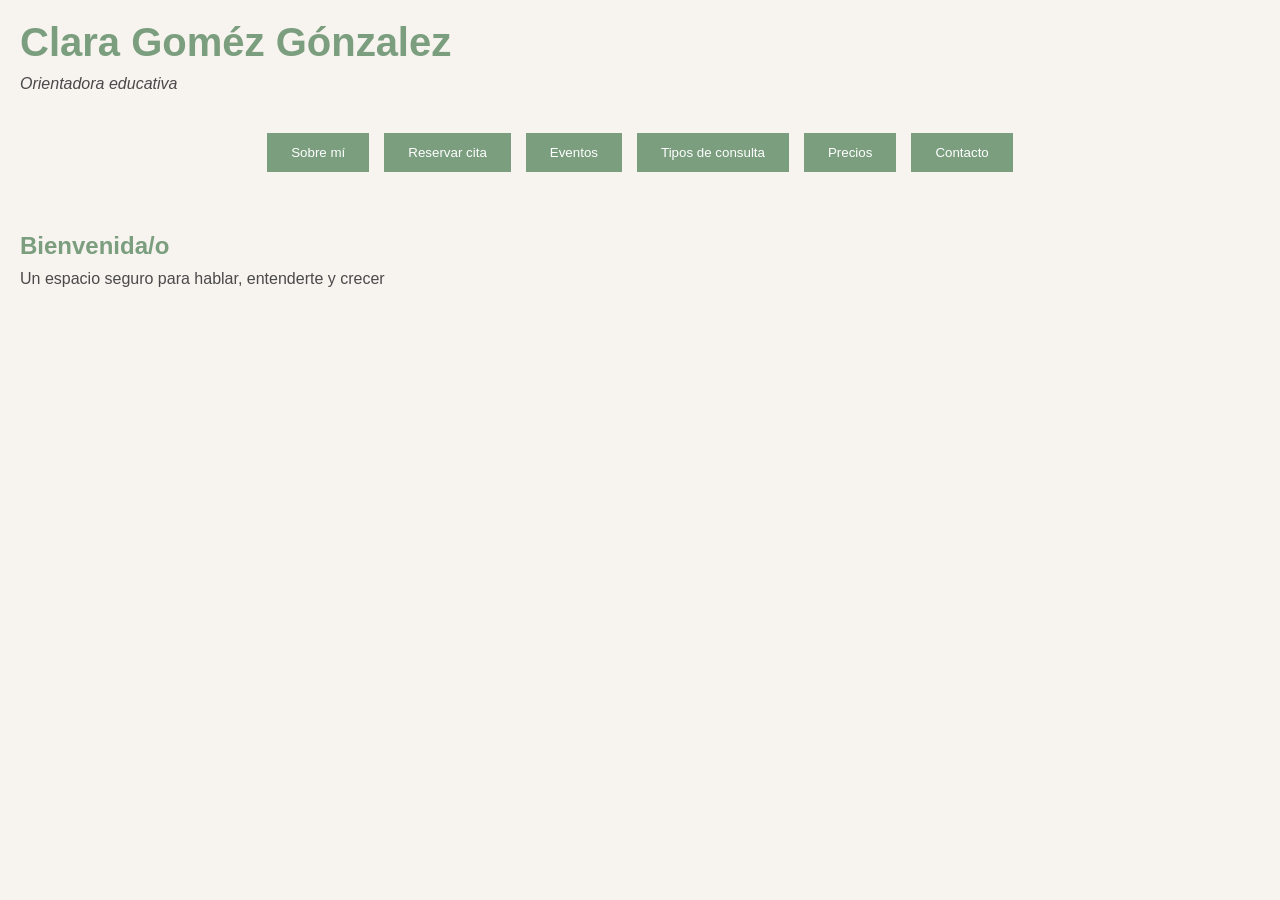
==== index.html @ b25d3da9 "Día 1: página de inicio con cabecera, menú de botones y estilos básicos" ====
<!DOCTYPE html>
<html lang="es">

<head>
    <meta charset="UTF-8">
    <meta name="viewport" content="width=device-width, initial-scale=1.0">
    <title>Clara Goméz Gónzalez | Inicio </title>
    <link rel="stylesheet" href="styles.css">
</head>

<body>
    <header>
        <h1> Clara Goméz Gónzalez</h1>
        <p class="subtitulo"> Orientadora educativa </p>
    </header>

    <nav class="menu">
        <button class="boton"> Sobre mí</button>
        <button class="boton">Reservar cita</button>
        <button class="boton">Eventos</button>
        <button class="boton">Tipos de consulta</button>
        <button class="boton">Precios</button>
        <button class="boton">Contacto</button>
    </nav>

    <main>
        <h2>Bienvenida/o</h2>
        <p>Un espacio seguro para hablar, entenderte y crecer</p>
    </main>

</body>

</html>
---- styles.css ----
* {
    margin: 0;
    padding: 0;
    box-sizing: border-box;
}

body {
    font-family: Arial, sans-serif;
    background-color: #f7f3ef;
    color: #4a4a4a;
    line-height: center;
}

header {
    padding: 20px;
}

header h1 {
    color: #7a9e7e;
    font-size: 2.5rem;
}

.subtitulo {
    margin-top: 10px;
    font-style: italic;
}

.menu {
    display: flex;
    flex-wrap: wrap;
    justify-content: center;
    gap: 15px;
    padding: 20px;
}

.boton {
    background-color: #7a9e7e;
    color: white;
    border: none;
    padding: 12px 24px;
    cursor: pointer;
    transition: background-color 0.3s, transform 0.3s;
}

.boton:hover {
    background-color: #5f8263;
    transform: translateY(-3px);
}

main {
    padding: 40px 20px;
}

main h2 {
    color: #7a9e7e;
    margin-bottom: 10px;
}
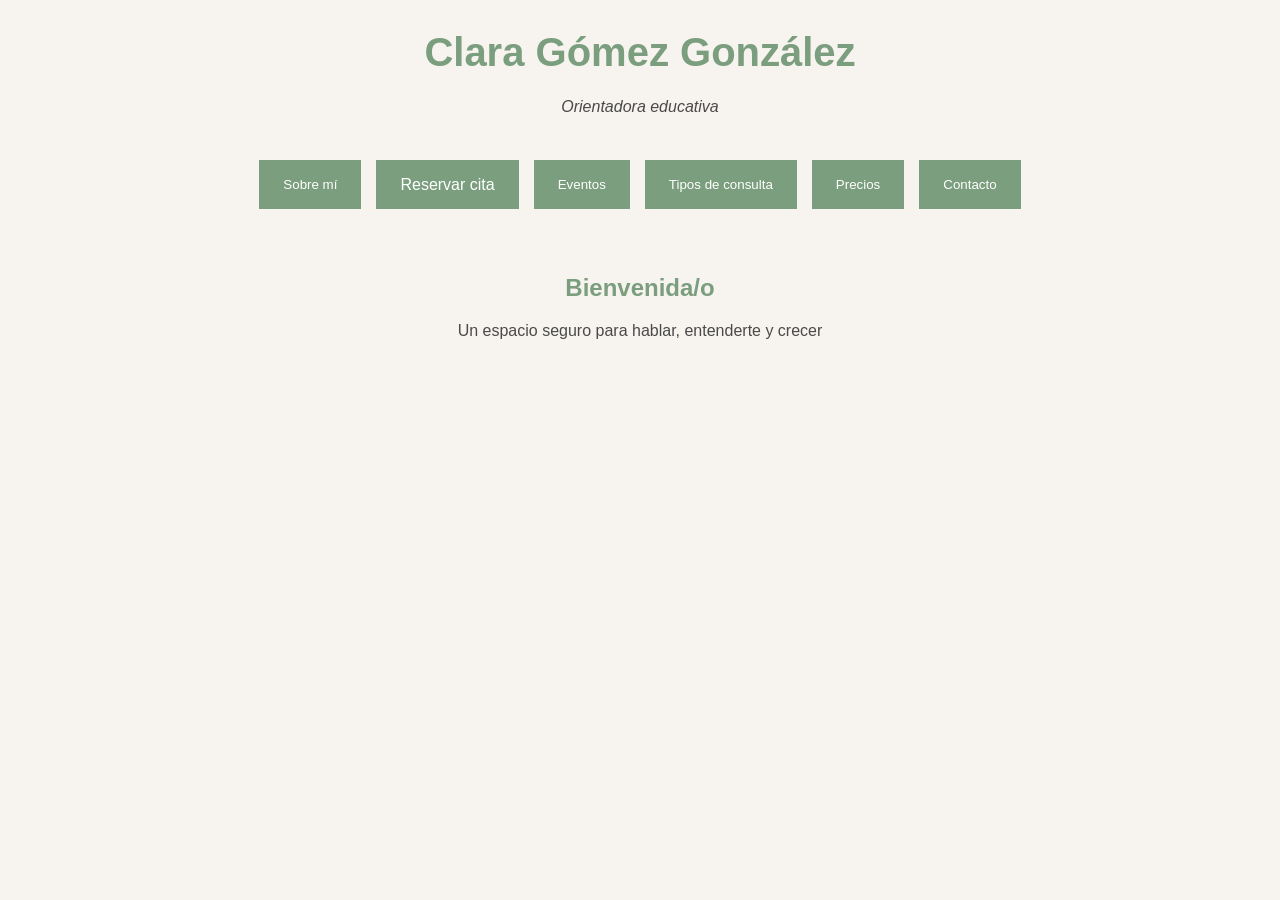
==== commit aec9d8da: "Día 2: página de reservas con formulario y enlace desde inicio" ====
--- a/index.html
+++ b/index.html
@@ -4,19 +4,19 @@
 <head>
     <meta charset="UTF-8">
     <meta name="viewport" content="width=device-width, initial-scale=1.0">
-    <title>Clara Goméz Gónzalez | Inicio </title>
+    <title>Clara Gómez González | Inicio </title>
     <link rel="stylesheet" href="styles.css">
 </head>
 
 <body>
     <header>
-        <h1> Clara Goméz Gónzalez</h1>
+        <h1> Clara Gómez González</h1>
         <p class="subtitulo"> Orientadora educativa </p>
     </header>
 
     <nav class="menu">
         <button class="boton"> Sobre mí</button>
-        <button class="boton">Reservar cita</button>
+        <a href="reservas.html" class="boton">Reservar cita</a>
         <button class="boton">Eventos</button>
         <button class="boton">Tipos de consulta</button>
         <button class="boton">Precios</button>
--- a/styles.css
+++ b/styles.css
@@ -8,7 +8,8 @@
     font-family: Arial, sans-serif;
     background-color: #f7f3ef;
     color: #4a4a4a;
-    line-height: center;
+    line-height: 1.6;
+    text-align: center;
 }
 
 header {
@@ -40,6 +41,8 @@
     padding: 12px 24px;
     cursor: pointer;
     transition: background-color 0.3s, transform 0.3s;
+    text-decoration: none;
+    display: inline-block;
 }
 
 .boton:hover {
@@ -55,3 +58,52 @@
     color: #7a9e7e;
     margin-bottom: 10px;
 }
+
+.formulario {
+    max-width: 500px;
+    margin: 30px auto 0;
+    background-color: white;
+    padding: 30px;
+    border-radius: 15px;
+    box-shadow: 0 4px 15px rgb(0, 0, 0.08);
+    display: flex;
+    flex-direction: column;
+    gap: 8px;
+    text-align: left;
+}
+
+.formulario label .formulario legend {
+    font-weight: bold;
+    margin-top: 10px;
+}
+
+.formulario input,
+.formulario select,
+.formulario textarea {
+    padding: 10px;
+    border: 1 px solid #ccc;
+    border-radius: 1rem;
+    font-family: inherit;
+}
+
+.formulario input:focus,
+.formulario select:focus,
+.formulario textarea:focus {
+    outline: none;
+    border-color: #7a9e7e;
+    box-shadow: 0 0 0 3px rgb(122, 158, 126 0.2);
+}
+
+.formulario fieldset {
+    border: none;
+}
+
+.formulario fieldset label,
+.formulario .check {
+    font-weight: normal;
+    margin-right: 15px;
+}
+
+.formulario .boton {
+    margin-top: 20px;
+}
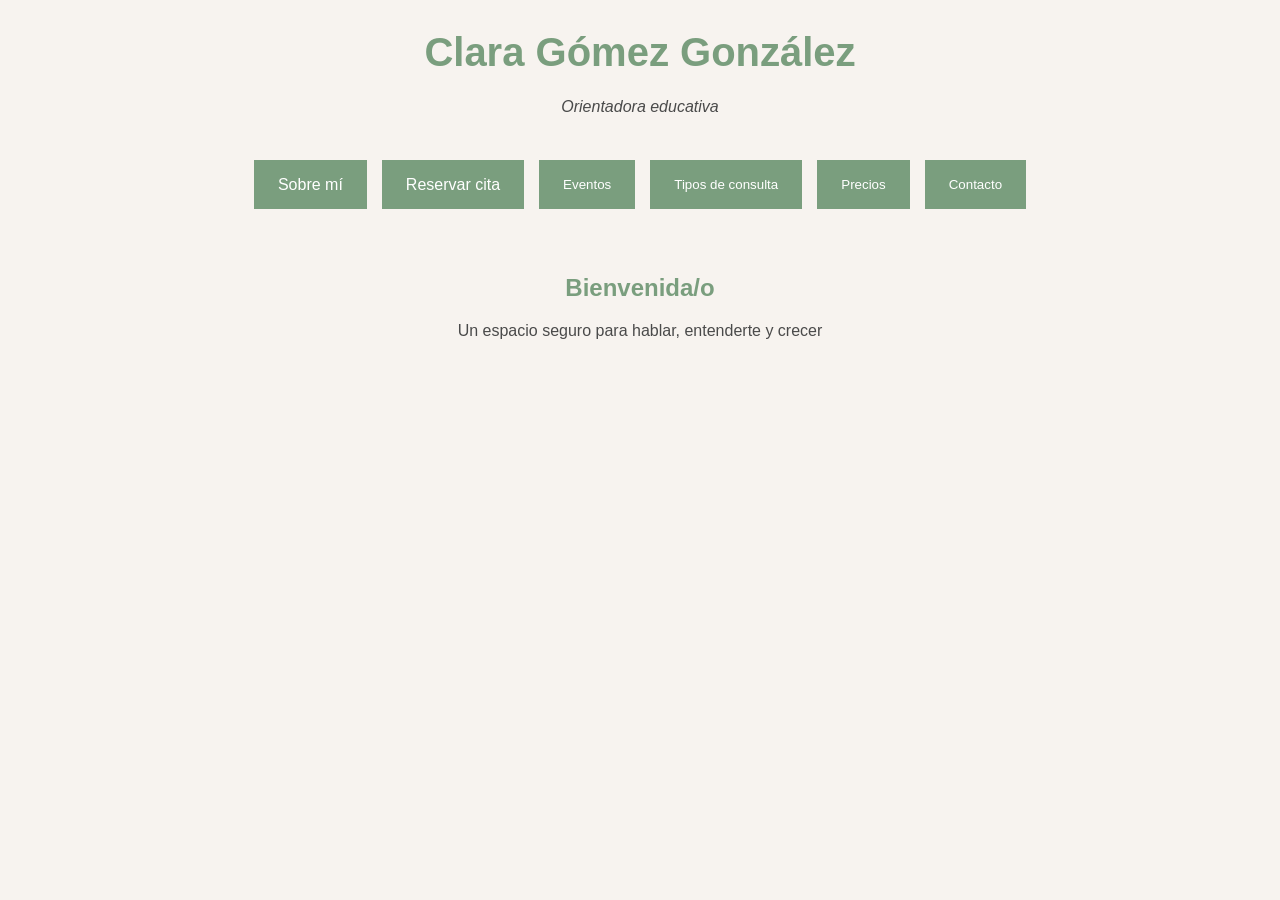
==== commit 18ee69df: "Día 3: creación de la página Sobre mí con presentación, formación y estilos responsivos" ====
--- a/index.html
+++ b/index.html
@@ -15,7 +15,7 @@
     </header>
 
     <nav class="menu">
-        <button class="boton"> Sobre mí</button>
+        <a href="sobre-mi.html" class="boton">Sobre mí</a>
         <a href="reservas.html" class="boton">Reservar cita</a>
         <button class="boton">Eventos</button>
         <button class="boton">Tipos de consulta</button>
--- a/styles.css
+++ b/styles.css
@@ -65,14 +65,15 @@
     background-color: white;
     padding: 30px;
     border-radius: 15px;
-    box-shadow: 0 4px 15px rgb(0, 0, 0.08);
+    box-shadow: 0 4px 15px rgba(0, 0, 0, 0.08);
     display: flex;
     flex-direction: column;
     gap: 8px;
     text-align: left;
 }
 
-.formulario label .formulario legend {
+.formulario label,
+.formulario legend {
     font-weight: bold;
     margin-top: 10px;
 }
@@ -81,7 +82,7 @@
 .formulario select,
 .formulario textarea {
     padding: 10px;
-    border: 1 px solid #ccc;
+    border: 1px solid #ccc;
     border-radius: 1rem;
     font-family: inherit;
 }
@@ -91,7 +92,7 @@
 .formulario textarea:focus {
     outline: none;
     border-color: #7a9e7e;
-    box-shadow: 0 0 0 3px rgb(122, 158, 126 0.2);
+    box-shadow: 0 0 0 3px rgba(122, 158, 126, 0.2);
 }
 
 .formulario fieldset {
@@ -106,4 +107,47 @@
 
 .formulario .boton {
     margin-top: 20px;
+}
+
+/* ---------- Página Sobre mí ---------- */
+.presentacion {
+    display: flex;
+    align-items: center;
+    justify-content: center;
+    flex-wrap: wrap;
+    gap: 30px;
+    max-width: 800px;
+    margin: 0 auto 30px;
+}
+
+.foto-perfil {
+    width: 180px;
+    height: 180px;
+    border-radius: 50%;
+    object-fit: cover;
+    border: 4px solid #7a9e7e;
+}
+
+.presentacion div {
+    max-width: 450px;
+    text-align: left;
+}
+
+.tarjeta {
+    max-width: 800px;
+    margin: 20px auto;
+    background-color: white;
+    padding: 25px 30px;
+    border-radius: 15px;
+    box-shadow: 0 4px 15px rgba(0, 0, 0, 0.08);
+    text-align: left;
+}
+
+.tarjeta h3 {
+    color: #7a9e7e;
+    margin-bottom: 10px;
+}
+
+.tarjeta ul {
+    padding-left: 20px;
 }
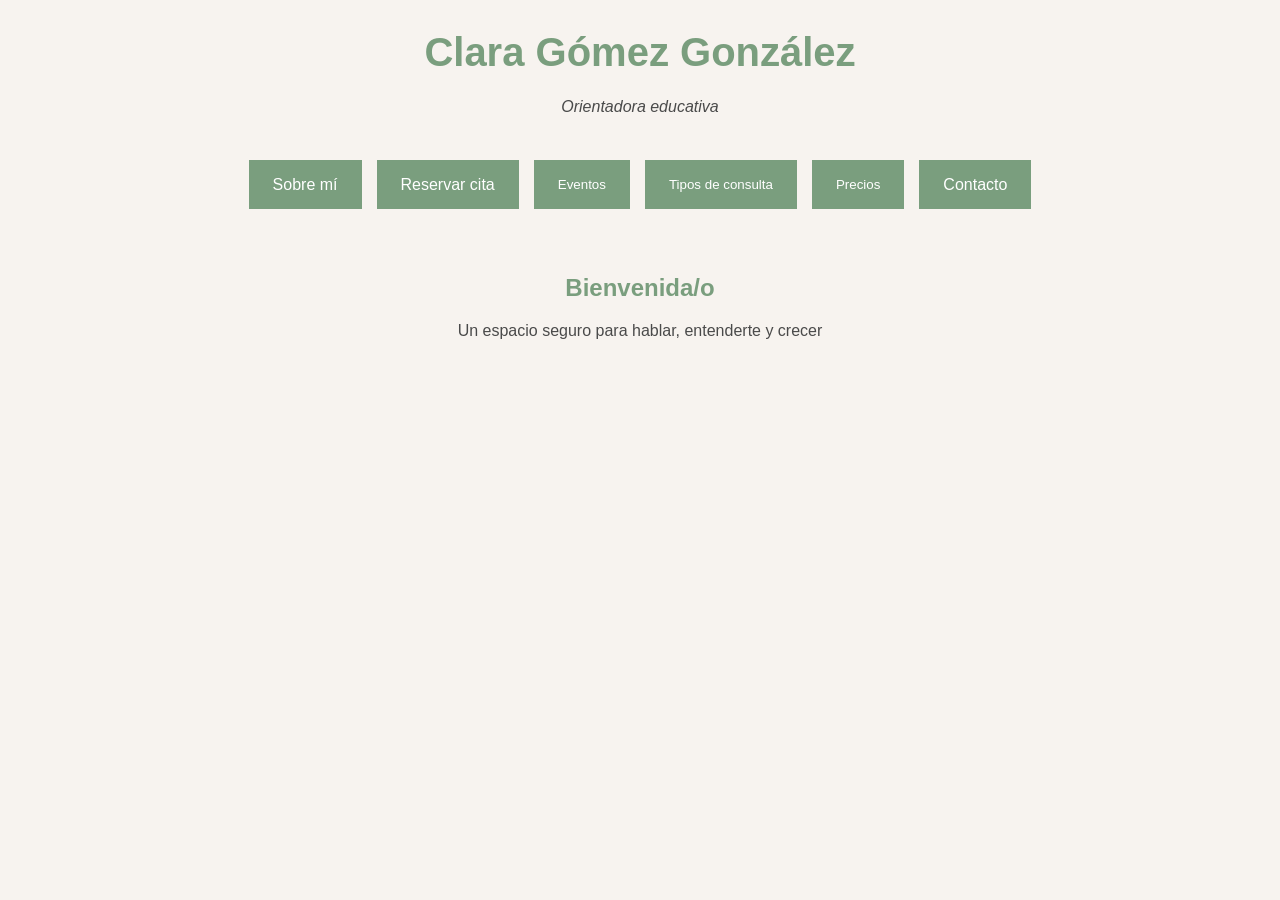
==== commit 5f29f191: "Día 4: creación de la página Contacto con enlaces tel/mailto, ubicación y estilos para enlaces en ta" ====
--- a/index.html
+++ b/index.html
@@ -20,7 +20,7 @@
         <button class="boton">Eventos</button>
         <button class="boton">Tipos de consulta</button>
         <button class="boton">Precios</button>
-        <button class="boton">Contacto</button>
+        <a href="contacto.html" class="boton">Contacto</a>
     </nav>
 
     <main>
--- a/styles.css
+++ b/styles.css
@@ -150,4 +150,15 @@
 
 .tarjeta ul {
     padding-left: 20px;
+}
+
+.tarjeta a {
+    color: #7a9e7e;
+    text-decoration: none;
+    font-weight: bold;
+}
+
+.tarjeta a:hover {
+    text-decoration: underline;
+    color: #5f8263;
 }
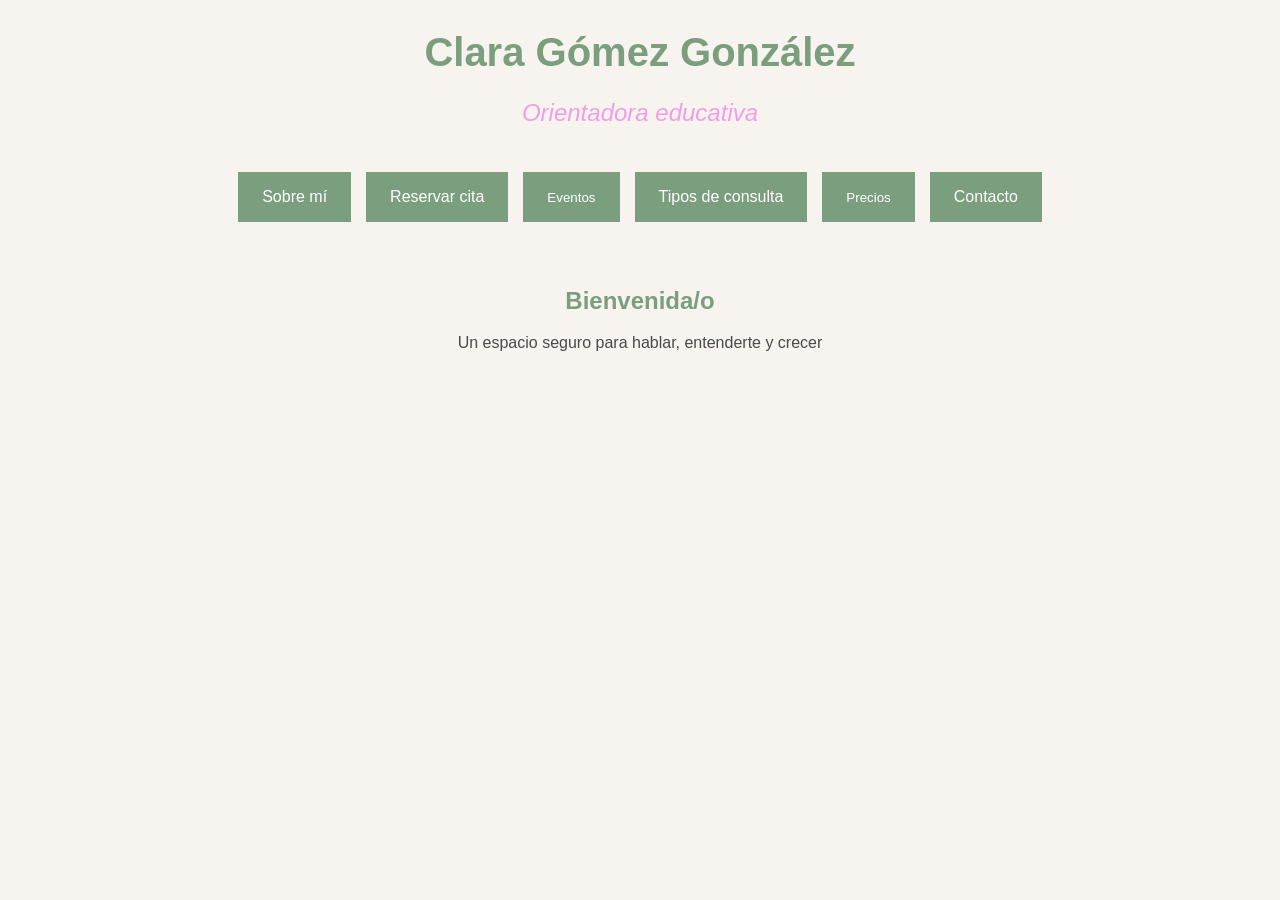
==== commit 1205a7ff: "Día 5: creación de la página Tipos de consulta (individual, familiar y grupo) y unificación del menú" ====
--- a/index.html
+++ b/index.html
@@ -18,7 +18,7 @@
         <a href="sobre-mi.html" class="boton">Sobre mí</a>
         <a href="reservas.html" class="boton">Reservar cita</a>
         <button class="boton">Eventos</button>
-        <button class="boton">Tipos de consulta</button>
+        <a href="consultas.html" class="boton">Tipos de consulta</a>
         <button class="boton">Precios</button>
         <a href="contacto.html" class="boton">Contacto</a>
     </nav>
--- a/styles.css
+++ b/styles.css
@@ -24,6 +24,8 @@
 .subtitulo {
     margin-top: 10px;
     font-style: italic;
+    color: #f19ee6;
+    font-size: 1.5rem;
 }
 
 .menu {
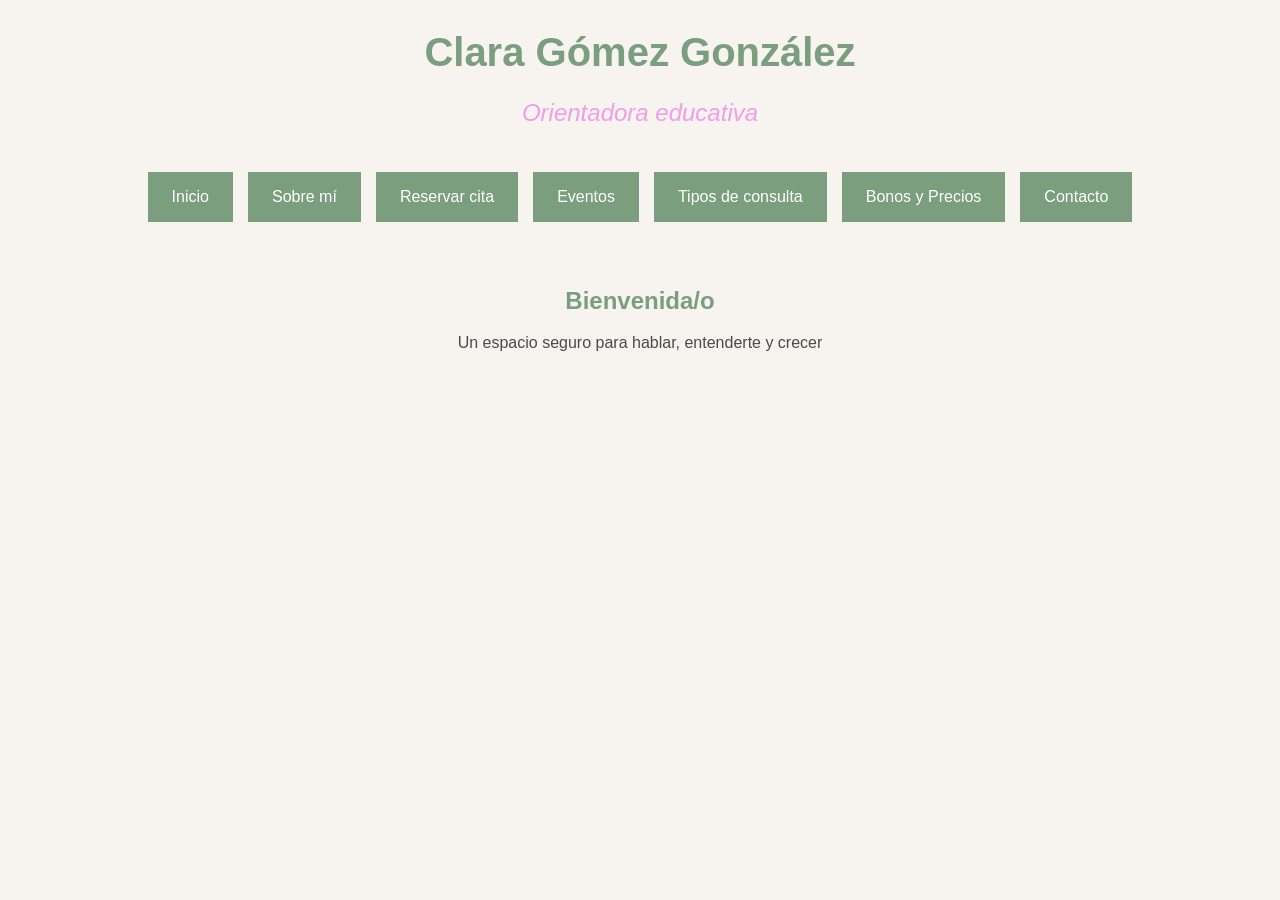
==== commit dd11d482: "Día 6: creación de páginas Precios y Eventos, unificación de navegación y fin de la fase visual" ====
--- a/index.html
+++ b/index.html
@@ -15,11 +15,12 @@
     </header>
 
     <nav class="menu">
+        <a href="index.html" class="boton">Inicio</a>
         <a href="sobre-mi.html" class="boton">Sobre mí</a>
         <a href="reservas.html" class="boton">Reservar cita</a>
-        <button class="boton">Eventos</button>
+        <a href="eventos.html" class="boton">Eventos</a>
         <a href="consultas.html" class="boton">Tipos de consulta</a>
-        <button class="boton">Precios</button>
+        <a href="precios.html" class="boton">Bonos y Precios</a>
         <a href="contacto.html" class="boton">Contacto</a>
     </nav>
 
--- a/styles.css
+++ b/styles.css
@@ -163,4 +163,22 @@
 .tarjeta a:hover {
     text-decoration: underline;
     color: #5f8263;
+}
+
+.tarjeta .boton {
+    color: white;
+}
+
+.tarjeta .boton:hover {
+    color: white;
+    text-decoration: none;
+}
+
+.precio {
+    font-size: 1.2rem;
+    margin: 15px 0;
+}
+
+.precio strong {
+    font-size: 1.6rem;
 }
